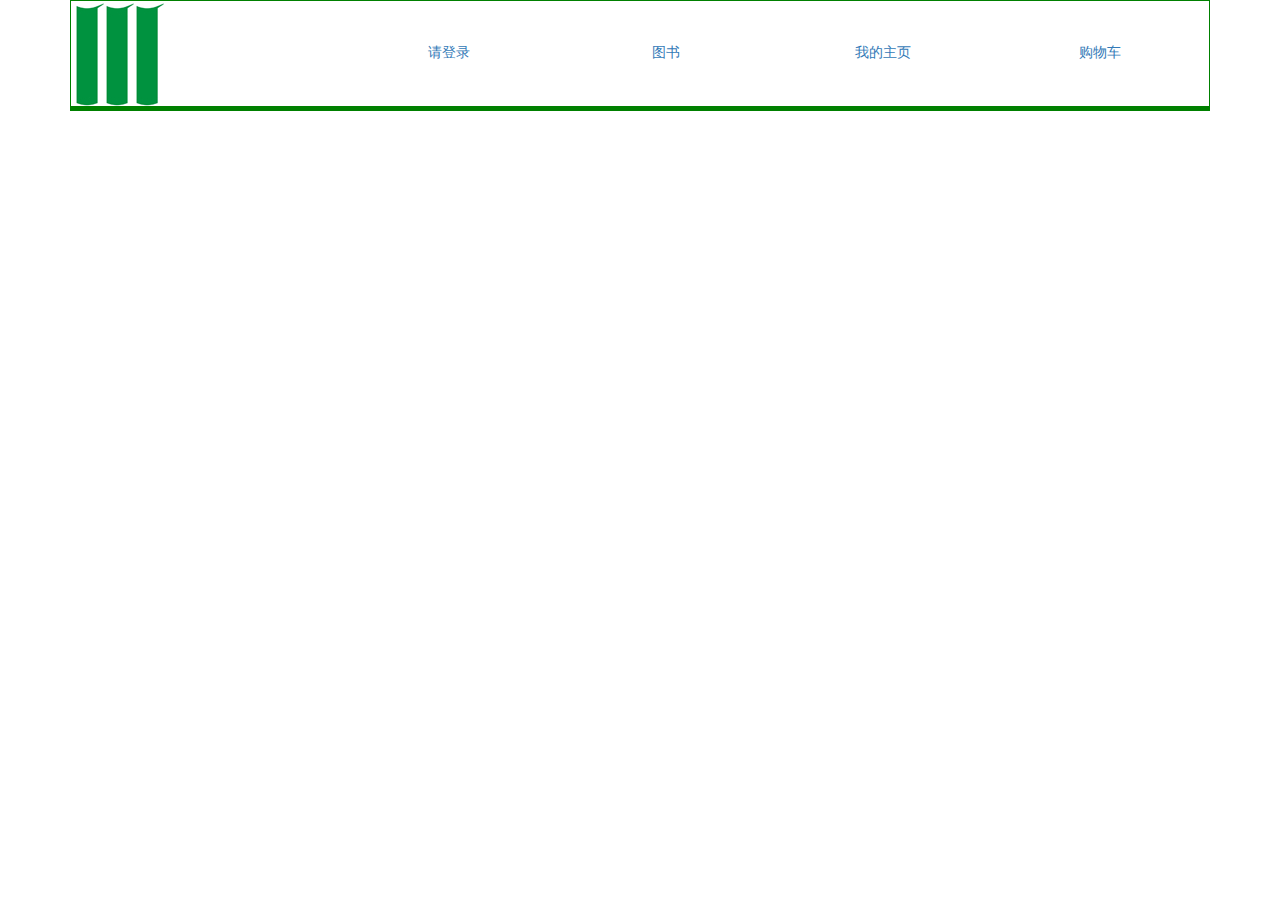
==== src/web/view/index.html @ df5a98f5 "1.1" ====
<!DOCTYPE html>
<html>

	<head>
		<title>GordonShop</title>
		<meta charset="utf-8">
		<meta name="viewport" content="width=device-width, initial-scale=1">
		<link rel="stylesheet" href="bootstrap-3.3.7-dist/css/bootstrap.css" />
		<script type="text/javascript" src="js/jquery.js"></script>
		<script type="text/javascript" src="bootstrap-3.3.7-dist/js/bootstrap.min.js"></script>

	</head>

	<script>
		$(function() {
			$(".body-part").css("border", "1px solid green");
		});
	</script>

	<body>
		<div class="container">
			<div id="head" class="body-part">
				<div class="modal fade" id="head-model" tabindex="-1" role="dialog" aria-labelledby="myModalLabel" aria-hidden="true">
					<div class="modal-dialog">
						<div class="modal-content">
							<div class="modal-header">
								<button type="button" class="close" data-dismiss="modal" aria-hidden="true">
					&times;
				</button>
								<h4 class="modal-title" id="myModalLabel">
					模态框（Modal）标题
				</h4>
							</div>
							<div class="modal-body">
								在这里添加一些文本
							</div>
							<div class="modal-footer">
								<button type="button" class="btn btn-default" data-dismiss="modal">关闭
				</button>
								<button type="button" class="btn btn-primary">
					提交更改
				</button>
							</div>
						</div>
					</div>
				</div>
				<div id="head-info">
					<ul class="nav nav-pills nav-justified">
						<li class="active">
							<img src="img/book_logo.jpg" class="img-rounded" style="font-size: small;">
						</li>
						<li>
							<a href="#" style="font-size:100%;" data-toggle="modal" data-target="#head-model">请登录</a>
						</li>
						<li>
							<a href="#" style="font-size:100%;">图书</a>
						</li>
						<li>
							<a href="#" style="font-size:100%;">我的主页</a>
						</li>
						<li>
							<a href="#" style="font-size:100%;">购物车</a>
						</li>
					</ul>
				</div>
			</div>
			<div id="body" class="body-part">

			</div>
			<div id="foot" class="body-part"></div>
		</div>
	</body>

</html>
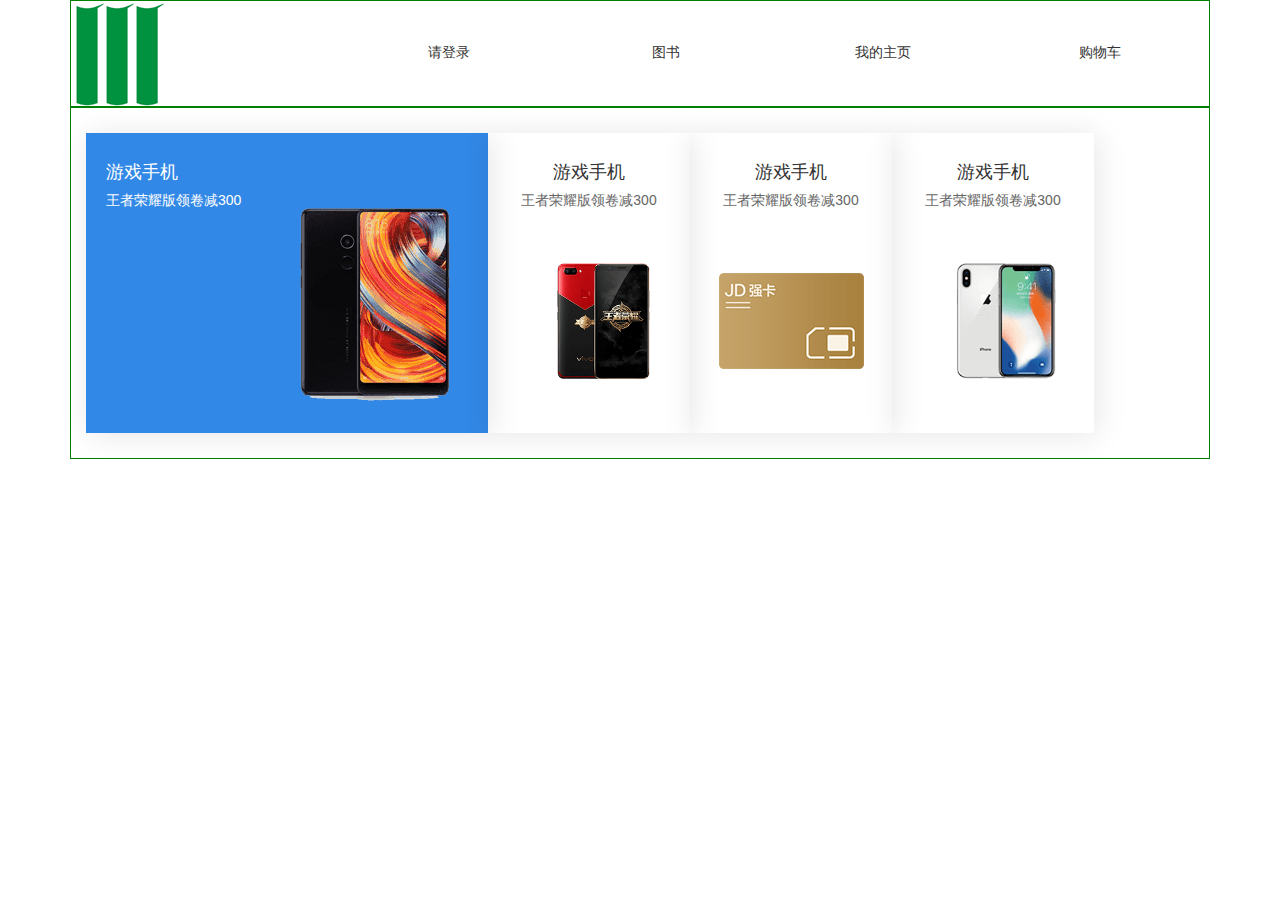
==== commit 713463bd: "add image display" ====
--- a/src/web/view/index.html
+++ b/src/web/view/index.html
@@ -5,70 +5,164 @@
 		<title>GordonShop</title>
 		<meta charset="utf-8">
 		<meta name="viewport" content="width=device-width, initial-scale=1">
-		<link rel="stylesheet" href="bootstrap-3.3.7-dist/css/bootstrap.css" />
-		<script type="text/javascript" src="js/jquery.js"></script>
-		<script type="text/javascript" src="bootstrap-3.3.7-dist/js/bootstrap.min.js"></script>
+		
+		<link rel="stylesheet" href="public/bootstrap-3.3.7-dist/css/bootstrap.css" />
+		<link rel="stylesheet" type="text/css" href="public/css/styles.css">
+		<link href="public/css/libiao.css" type="text/css" rel="stylesheet">
+		<script type="text/javascript" src="public/js/jquery-1.12.1.min.js"></script>
+		<script type="text/javascript" src="public/bootstrap-3.3.7-dist/js/bootstrap.min.js"></script>
+		
+		<script>
+		
+	</script>
 
 	</head>
 
 	<script>
 		$(function() {
-			$(".body-part").css("border", "1px solid green");
+			$(".box ul li").hover(function(){
+				$(this).addClass('on').siblings().removeClass('on');
+			});
 		});
 	</script>
 
 	<body>
 		<div class="container">
-			<div id="head" class="body-part">
-				<div class="modal fade" id="head-model" tabindex="-1" role="dialog" aria-labelledby="myModalLabel" aria-hidden="true">
-					<div class="modal-dialog">
-						<div class="modal-content">
-							<div class="modal-header">
-								<button type="button" class="close" data-dismiss="modal" aria-hidden="true">
-					&times;
-				</button>
-								<h4 class="modal-title" id="myModalLabel">
-					模态框（Modal）标题
-				</h4>
-							</div>
-							<div class="modal-body">
-								在这里添加一些文本
-							</div>
-							<div class="modal-footer">
-								<button type="button" class="btn btn-default" data-dismiss="modal">关闭
-				</button>
-								<button type="button" class="btn btn-primary">
-					提交更改
-				</button>
-							</div>
-						</div>
-					</div>
-				</div>
-				<div id="head-info">
+
+				<div id="head-info" style="border: 1px solid green;">
 					<ul class="nav nav-pills nav-justified">
 						<li class="active">
-							<img src="img/book_logo.jpg" class="img-rounded" style="font-size: small;">
+							<img src="public/img/book_logo.jpg" class="img-rounded" style="font-size: small;">
 						</li>
 						<li>
-							<a href="#" style="font-size:100%;" data-toggle="modal" data-target="#head-model">请登录</a>
+							<a href="#" style="font-size:100%;" data-toggle="modal" data-target="#login-info">请登录</a>
 						</li>
 						<li>
 							<a href="#" style="font-size:100%;">图书</a>
 						</li>
 						<li>
-							<a href="#" style="font-size:100%;">我的主页</a>
+							<a href="#" style="font-size:100%;" id="index_page">我的主页</a>
 						</li>
 						<li>
 							<a href="#" style="font-size:100%;">购物车</a>
 						</li>
 					</ul>
 				</div>
+				
+			<div id="body" class="body-part" style="border: 1px solid green;" >
+				<section class="main_box">
+					<div class="box" >
+						<ul>
+							<li class="on">
+								<a href="#">
+									<h3>游戏手机</h3>
+									<p>王者荣耀版领卷减300</p>
+									<img src="public/images/1.png" alt="img">
+								</a>
+							</li>
+							<li>
+								<a href="#">
+									<h3>游戏手机</h3>
+									<p>王者荣耀版领卷减300</p>
+									<img src="public/images/2.png" alt="img">
+								</a>
+							</li>
+							<li>
+								<a href="#">
+									<h3>游戏手机</h3>
+									<p>王者荣耀版领卷减300</p>
+									<img src="public/images/3.png" alt="img">
+								</a>
+							</li>
+							<li>
+								<a href="#">
+									<h3>游戏手机</h3>
+									<p>王者荣耀版领卷减300</p>
+									<img src="public/images/4.png" alt="img">
+								</a>
+							</li>
+							<div style="clear: both"></div>
+						</ul>
+					</div>
+				</section>
 			</div>
-			<div id="body" class="body-part">
-
-			</div>
+			
 			<div id="foot" class="body-part"></div>
+			
+			<!--
+            	作者：2745354218@qq.com
+            	时间：2019-03-18
+            	描述：登录模态框
+            -->
+			<div class="modal fade" id="login-info" tabindex="-1" role="dialog" aria-labelledby="myModalLabel" aria-hidden="true">
+		    <div class="modal-dialog">
+		    		<div class="jq22-container" style="padding-top:100px">
+						<div class="login-wrap">
+							<div class="login-html">
+								<input id="tab-1" type="radio" name="tab" class="sign-in" checked><label for="tab-1" class="tab">Sign In</label>
+								<input id="tab-2" type="radio" name="tab" class="sign-up"><label for="tab-2" class="tab">Sign Up</label>
+								<div class="login-form">
+									<div class="sign-in-htm">
+										<form action="#">
+											<div class="group">
+												<label for="user" class="label">Username</label>
+												<input id="user" type="text" class="input">
+											</div>
+											<div class="group">
+												<label for="pass" class="label">Password</label>
+												<input id="pass" type="password" class="input" data-type="password">
+											</div>
+											<div class="group">
+												<input id="check" type="checkbox" class="check" checked>
+												<label for="check"><span class="icon"></span> Keep me Signed in</label>
+											</div>
+											<div class="group">
+												<input type="submit" class="button" value="Sign In" data-dismiss="modal">
+											</div>
+											<div class="hr"></div>
+											<div class="foot-lnk">
+												<a href="#forgot">Forgot Password?</a>
+											</div>
+										</form>
+										</div>
+									<div class="sign-up-htm">
+										<form action="#">
+											<div class="group">
+												<label for="user" class="label">Username</label>
+												<input id="register_user" type="text" class="input">
+											</div>
+											<div class="group">
+												<label for="pass" class="label">Password</label>
+												<input id="register_pass" type="password" class="input" data-type="password">
+											</div>
+											<div class="group">
+												<label for="pass" class="label">Repeat Password</label>
+												<input id="check_pass" type="password" class="input" data-type="password">
+											</div>
+											<div class="group">
+												<label for="pass" class="label">Email Address</label>
+												<input id="email" type="text" class="input">
+											</div>
+											<div class="group">
+												<input type="submit" class="button" value="Sign Up" data-dismiss="modal">
+											</div>
+											<div class="hr"></div>
+											<div class="foot-lnk">
+												<label for="tab-1">Already Member?</a>
+											</div>
+										</form>
+									</div>
+								</div>
+							</div>
+						</div>
+					</div><!--/.jq22-container-->
+		    </div><!-- /.modal-dialog -->
 		</div>
+			<!-- /.modal -->
+		
+		
+		
+		
+		
 	</body>
-
 </html>--- a/src/web/view/public/css/styles.css
+++ b/src/web/view/public/css/styles.css
@@ -0,0 +1,165 @@
+*,:after,:before{box-sizing:border-box}
+.clearfix:after,.clearfix:before{content:'';display:table}
+.clearfix:after{clear:both;display:block}
+a{color:inherit;text-decoration:none;}
+input, button {
+  outline: none;
+  border: none;
+}
+.login-wrap{
+	width:100%;
+	margin:auto;
+	max-width:525px;
+	min-height:670px;
+	position:relative;
+	background:url(../img/bg.jpg) no-repeat center;
+	box-shadow:0 12px 15px 0 rgba(0,0,0,.24),0 17px 50px 0 rgba(0,0,0,.19);
+}
+.login-html{
+	width:100%;
+	height:100%;
+	position:absolute;
+	padding:90px 70px 50px 70px;
+	background:rgba(40,57,101,.9);
+}
+.login-html .sign-in-htm,
+.login-html .sign-up-htm{
+	top:0;
+	left:0;
+	right:0;
+	bottom:0;
+	position:absolute;
+	-webkit-transform:rotateY(180deg);
+	        transform:rotateY(180deg);
+	-webkit-backface-visibility:hidden;
+	        backface-visibility:hidden;
+	-webkit-transition:all .4s linear;
+	        transition:all .4s linear;
+}
+.login-html .sign-in,
+.login-html .sign-up,
+.login-form .group .check{
+	display:none;
+}
+.login-html .tab,
+.login-form .group .label,
+.login-form .group .button{
+	text-transform:uppercase;
+}
+.login-html .tab{
+	font-size:22px;
+	margin-right:15px;
+	padding-bottom:5px;
+	margin:0 15px 10px 0;
+	display:inline-block;
+	border-bottom:2px solid transparent;
+}
+.login-html .sign-in:checked + .tab,
+.login-html .sign-up:checked + .tab{
+	color:#fff;
+	border-color:#1161ee;
+}
+.login-form{
+	min-height:345px;
+	position:relative;
+	-webkit-perspective:1000px;
+	        perspective:1000px;
+	-webkit-transform-style:preserve-3d;
+	        transform-style:preserve-3d;
+}
+.login-form .group{
+	margin-bottom:15px;
+}
+.login-form .group .label,
+.login-form .group .input,
+.login-form .group .button{
+	width:100%;
+	color:#fff;
+	display:block;
+}
+.login-form .group .input,
+.login-form .group .button{
+	border:none;
+	padding:15px 20px;
+	border-radius:25px;
+	background:rgba(255,255,255,.1);
+}
+.login-form .group input[data-type="password"]{
+	text-security:circle;
+	-webkit-text-security:circle;
+}
+.login-form .group .label{
+	color:#aaa;
+	font-size:12px;
+}
+.login-form .group .button{
+	background:#1161ee;
+}
+.login-form .group label .icon{
+	width:15px;
+	height:15px;
+	border-radius:2px;
+	position:relative;
+	display:inline-block;
+	background:rgba(255,255,255,.1);
+}
+.login-form .group label .icon:before,
+.login-form .group label .icon:after{
+	content:'';
+	width:10px;
+	height:2px;
+	background:#fff;
+	position:absolute;
+	-webkit-transition:all .2s ease-in-out 0s;
+	        transition:all .2s ease-in-out 0s;
+}
+.login-form .group label .icon:before{
+	left:3px;
+	width:5px;
+	bottom:6px;
+	-webkit-transform:scale(0) rotate(0);
+	    -ms-transform:scale(0) rotate(0);
+	        transform:scale(0) rotate(0);
+}
+.login-form .group label .icon:after{
+	top:6px;
+	right:0;
+	-webkit-transform:scale(0) rotate(0);
+	    -ms-transform:scale(0) rotate(0);
+	        transform:scale(0) rotate(0);
+}
+.login-form .group .check:checked + label{
+	color:#fff;
+}
+.login-form .group .check:checked + label .icon{
+	background:#1161ee;
+}
+.login-form .group .check:checked + label .icon:before{
+	-webkit-transform:scale(1) rotate(45deg);
+	    -ms-transform:scale(1) rotate(45deg);
+	        transform:scale(1) rotate(45deg);
+}
+.login-form .group .check:checked + label .icon:after{
+	-webkit-transform:scale(1) rotate(-45deg);
+	    -ms-transform:scale(1) rotate(-45deg);
+	        transform:scale(1) rotate(-45deg);
+}
+.login-html .sign-in:checked + .tab + .sign-up + .tab + .login-form .sign-in-htm{
+	-webkit-transform:rotate(0);
+	    -ms-transform:rotate(0);
+	        transform:rotate(0);
+}
+.login-html .sign-up:checked + .tab + .login-form .sign-up-htm{
+	-webkit-transform:rotate(0);
+	    -ms-transform:rotate(0);
+	        transform:rotate(0);
+}
+
+.hr{
+	height:2px;
+	margin:60px 0 50px 0;
+	background:rgba(255,255,255,.2);
+}
+.foot-lnk{
+	text-align:center;
+}--- a/src/web/view/public/css/libiao.css
+++ b/src/web/view/public/css/libiao.css
@@ -0,0 +1,64 @@
+@charset "utf-8";
+/* CSS Document */
+body{margin: 0;padding: 0;}
+ul{margin: 0;padding: 0; list-style: none;}
+a{text-decoration: none;}
+h3,p{margin: 0;font-weight: normal;}
+.main_box{
+	width: 100%;
+	position: relative;
+}
+.box{
+	width: 1232px;
+	margin: 10px auto;
+	padding: 15px;
+}
+.box ul li{
+	width: 202px;
+	height: 300px;
+	box-shadow: 3px 2px 30px rgba(0,0,0,.1);
+	float: left;
+	text-align: center;
+	position: relative;
+	transition: all .6s ease-out;
+}
+.box ul li h3{
+	padding-top: 30px;
+	color: #333;
+	font-size: 18px;
+}
+.box ul li p{
+	margin-top: 7px;
+	color: #666;
+	font-size: 14px;
+}
+.box ul li img{
+	width: 150px;
+	height: 150px;
+	position: absolute;
+	right: 26px;
+	bottom: 40px;
+	transition: all .6s ease-out;
+}
+.box ul .on{
+	width: 402px;
+	height: 300px;
+	background-color: #3288e6;
+	text-align: left;
+}
+.box ul .on h3{
+	padding-left: 20px;
+	color: #FFF;
+}
+.box ul .on p{
+	margin-left: 20px;
+	color: #FFF;
+}
+.box ul .on img{
+	width: 270px;
+	height: 270px;
+	position: absolute;
+	right: 0px;
+	bottom: 0px;
+}
+
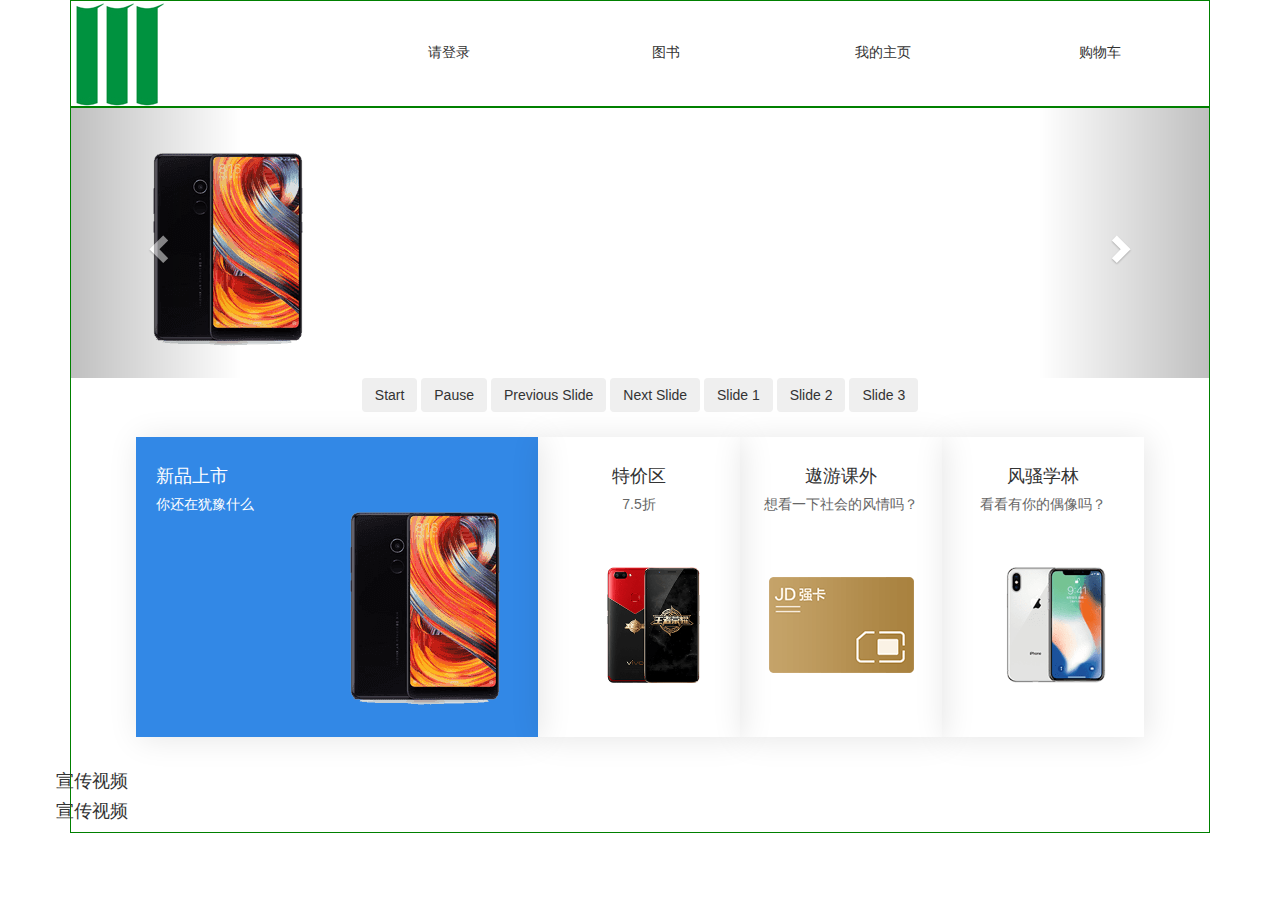
==== commit bb41de33: "delete book and add 轮播" ====
--- a/src/web/view/index.html
+++ b/src/web/view/index.html
@@ -23,6 +23,32 @@
 			$(".box ul li").hover(function(){
 				$(this).addClass('on').siblings().removeClass('on');
 			});
+			// 初始化轮播
+			$(".start-slide").click(function(){
+				$("#myCarousel").carousel('cycle');
+			});
+			// 停止轮播
+			$(".pause-slide").click(function(){
+				$("#myCarousel").carousel('pause');
+			});
+			// 循环轮播到上一个项目
+			$(".prev-slide").click(function(){
+				$("#myCarousel").carousel('prev');
+			});
+			// 循环轮播到下一个项目
+			$(".next-slide").click(function(){
+				$("#myCarousel").carousel('next');
+			});
+			// 循环轮播到某个特定的帧 
+			$(".slide-one").click(function(){
+				$("#myCarousel").carousel(0);
+			});
+			$(".slide-two").click(function(){
+				$("#myCarousel").carousel(1);
+			});
+			$(".slide-three").click(function(){
+				$("#myCarousel").carousel(2);
+			});
 		});
 	</script>
 
@@ -50,34 +76,84 @@
 				</div>
 				
 			<div id="body" class="body-part" style="border: 1px solid green;" >
-				<section class="main_box">
-					<div class="box" >
+				<!--
+                	作者：2745354218@qq.com
+                	时间：2019-03-19
+                	描述：轮播框
+                -->
+				<div id="myCarousel" class="carousel slide">
+					<!-- 轮播（Carousel）指标 -->
+					<ol class="carousel-indicators">
+						<li data-target="#myCarousel" data-slide-to="0" class="active"></li>
+						<li data-target="#myCarousel" data-slide-to="1"></li>
+						<li data-target="#myCarousel" data-slide-to="2"></li>
+					</ol>   
+				
+					<!-- 轮播（Carousel）项目 -->
+					<div class="carousel-inner">
+						<div class="item active">
+						<img src="public/images/1.png" alt="First slide">
+						</div>
+						<div class="item">
+						<img src="public/images/2.png" alt="Second slide">
+						</div>
+						<div class="item">
+						<img src="public/images/4.png" alt="Third slide">
+						</div>
+					</div>
+					<!-- 轮播（Carousel）导航 -->
+					<a class="left carousel-control" href="#myCarousel" role="button" data-slide="prev">
+					    <span class="glyphicon glyphicon-chevron-left" aria-hidden="true"></span>
+					    <span class="sr-only">Previous</span>
+					</a>
+					<a class="right carousel-control" href="#myCarousel" role="button" data-slide="next">
+					    <span class="glyphicon glyphicon-chevron-right" aria-hidden="true"></span>
+					    <span class="sr-only">Next</span>
+					</a>
+				</div>
+				<!-- 控制按钮 -->
+				<div style="text-align:center;">
+					<input type="button" class="btn start-slide" value="Start">
+					<input type="button" class="btn pause-slide" value="Pause">
+					<input type="button" class="btn prev-slide" value="Previous Slide">
+					<input type="button" class="btn next-slide" value="Next Slide">
+					<input type="button" class="btn slide-one" value="Slide 1">
+					<input type="button" class="btn slide-two" value="Slide 2">
+					<input type="button" class="btn slide-three" value="Slide 3">
+				</div>
+				<!--
+                	作者：2745354218@qq.com
+                	时间：2019-03-19
+                	描述：分区栏
+                -->
+				<section class="main_box" style="margin-left:50px;">
+					<div class="box">
 						<ul>
 							<li class="on">
 								<a href="#">
-									<h3>游戏手机</h3>
-									<p>王者荣耀版领卷减300</p>
+									<h3>新品上市</h3>
+									<p>你还在犹豫什么</p>
 									<img src="public/images/1.png" alt="img">
 								</a>
 							</li>
 							<li>
 								<a href="#">
-									<h3>游戏手机</h3>
-									<p>王者荣耀版领卷减300</p>
+									<h3>特价区</h3>
+									<p>7.5折</p>
 									<img src="public/images/2.png" alt="img">
 								</a>
 							</li>
 							<li>
 								<a href="#">
-									<h3>游戏手机</h3>
-									<p>王者荣耀版领卷减300</p>
+									<h3>遨游课外</h3>
+									<p>想看一下社会的风情吗？</p>
 									<img src="public/images/3.png" alt="img">
 								</a>
 							</li>
 							<li>
 								<a href="#">
-									<h3>游戏手机</h3>
-									<p>王者荣耀版领卷减300</p>
+									<h3>风骚学林</h3>
+									<p>看看有你的偶像吗？</p>
 									<img src="public/images/4.png" alt="img">
 								</a>
 							</li>
@@ -85,6 +161,21 @@
 						</ul>
 					</div>
 				</section>
+				<!--
+                	作者：2745354218@qq.com
+                	时间：2019-03-19
+                	描述：宣传视频
+                -->
+				<div >
+					<div class="row">
+						<div class="span6">
+							<h4>宣传视频</h4>
+						</div>
+						<div class="span6">
+							<h4>宣传视频</h4>
+						</div>
+					</div>
+				</div>
 			</div>
 			
 			<div id="foot" class="body-part"></div>
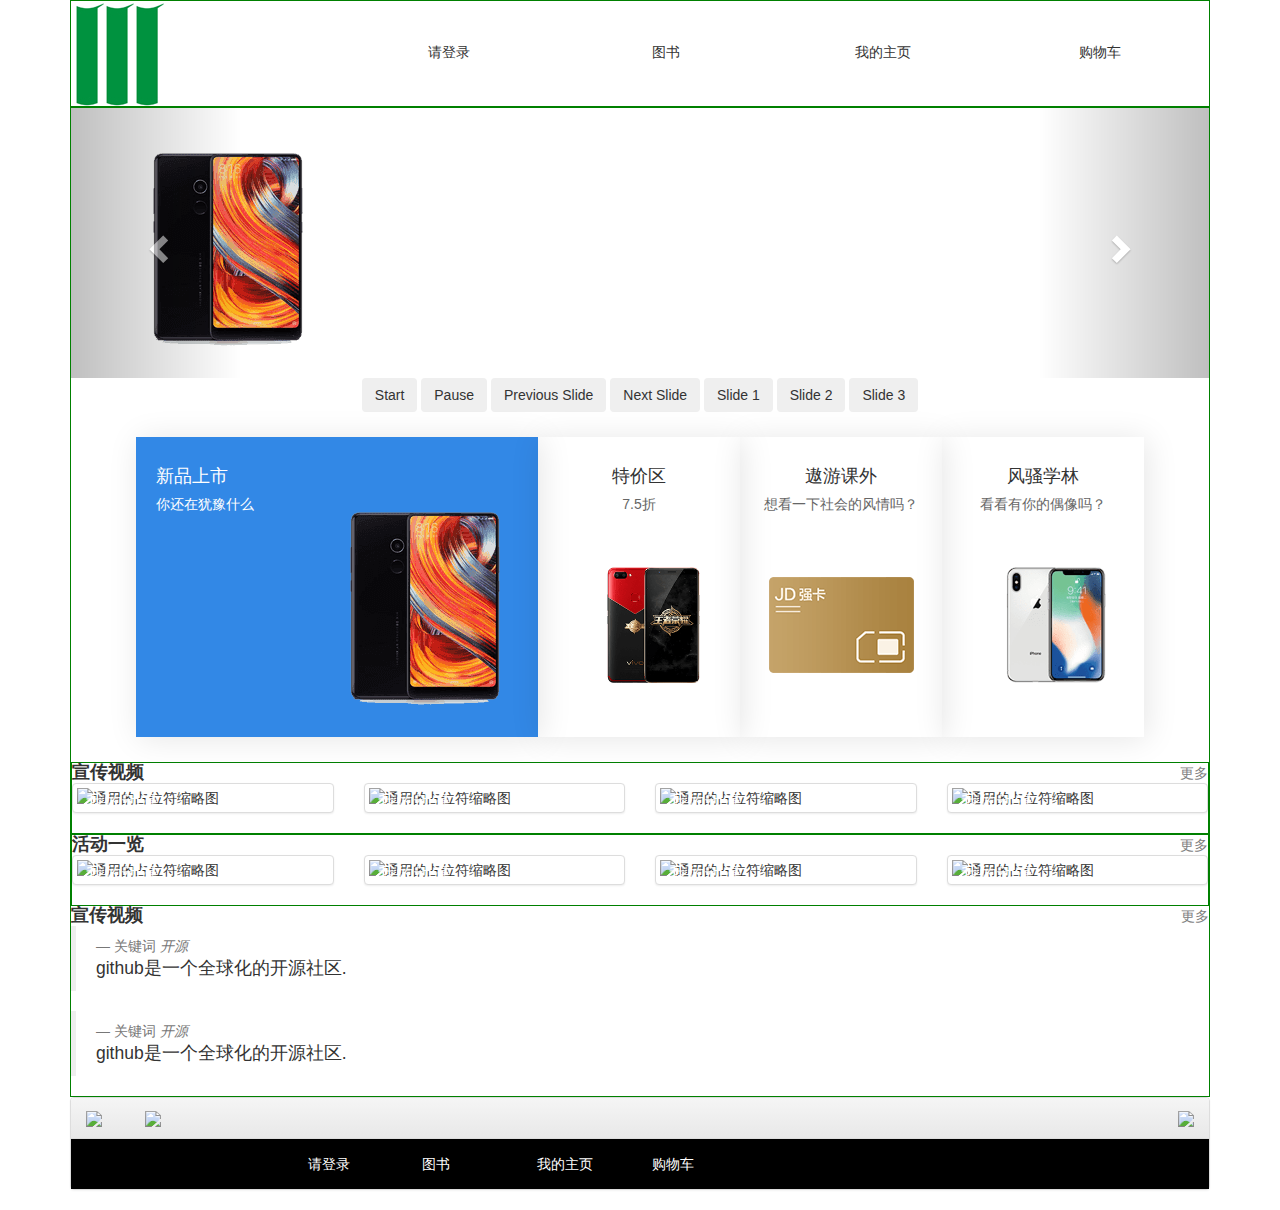
==== commit 012458f9: "底部模块书写" ====
--- a/src/web/view/index.html
+++ b/src/web/view/index.html
@@ -11,46 +11,65 @@
 		<link href="public/css/libiao.css" type="text/css" rel="stylesheet">
 		<script type="text/javascript" src="public/js/jquery-1.12.1.min.js"></script>
 		<script type="text/javascript" src="public/bootstrap-3.3.7-dist/js/bootstrap.min.js"></script>
+		<link rel="stylesheet" href="public/bootstrap-3.3.7-dist/css/bootstrap-theme.min.css" />
 		
+		<style type="text/css">
+			
+			a.foot_a:visited {color:#0000ff;}
+			a.foot_a:hover {
+				font-size:100%;
+				color: white;
+			 	text-decoration: none;
+			}
+			
+			/*a:visited {
+			 color: #000000;
+			 text-decoration: none;
+			}
+			a:hover {
+			 color: white;
+			 text-decoration: underline;
+			}*/
+			
+		</style>
+
 		<script>
-		
-	</script>
+			$(function() {
+				$(".box ul li").hover(function(){
+					$(this).addClass('on').siblings().removeClass('on');
+				});
+				// 初始化轮播
+				$(".start-slide").click(function(){
+					$("#myCarousel").carousel('cycle');
+				});
+				// 停止轮播
+				$(".pause-slide").click(function(){
+					$("#myCarousel").carousel('pause');
+				});
+				// 循环轮播到上一个项目
+				$(".prev-slide").click(function(){
+					$("#myCarousel").carousel('prev');
+				});
+				// 循环轮播到下一个项目
+				$(".next-slide").click(function(){
+					$("#myCarousel").carousel('next');
+				});
+				// 循环轮播到某个特定的帧 
+				$(".slide-one").click(function(){
+					$("#myCarousel").carousel(0);
+				});
+				$(".slide-two").click(function(){
+					$("#myCarousel").carousel(1);
+				});
+				$(".slide-three").click(function(){
+					$("#myCarousel").carousel(2);
+				});
+			});
+		</script>
+
 
 	</head>
 
-	<script>
-		$(function() {
-			$(".box ul li").hover(function(){
-				$(this).addClass('on').siblings().removeClass('on');
-			});
-			// 初始化轮播
-			$(".start-slide").click(function(){
-				$("#myCarousel").carousel('cycle');
-			});
-			// 停止轮播
-			$(".pause-slide").click(function(){
-				$("#myCarousel").carousel('pause');
-			});
-			// 循环轮播到上一个项目
-			$(".prev-slide").click(function(){
-				$("#myCarousel").carousel('prev');
-			});
-			// 循环轮播到下一个项目
-			$(".next-slide").click(function(){
-				$("#myCarousel").carousel('next');
-			});
-			// 循环轮播到某个特定的帧 
-			$(".slide-one").click(function(){
-				$("#myCarousel").carousel(0);
-			});
-			$(".slide-two").click(function(){
-				$("#myCarousel").carousel(1);
-			});
-			$(".slide-three").click(function(){
-				$("#myCarousel").carousel(2);
-			});
-		});
-	</script>
 
 	<body>
 		<div class="container">
@@ -166,19 +185,172 @@
                 	时间：2019-03-19
                 	描述：宣传视频
                 -->
-				<div >
+				<div style="border: 1px solid green;">
+					<div style="margin: 5 5;">
+						<h4 style="display: inline;color: #333;"><strong>宣传视频</strong></h4>
+						<p style=" display: inline; float: right; text-align: center; color: gray;">
+							<a href="#" style="text-decoration: none;">更多</a>
+						</p>
+					</div>
 					<div class="row">
-						<div class="span6">
-							<h4>宣传视频</h4>
-						</div>
-						<div class="span6">
-							<h4>宣传视频</h4>
-						</div>
+						<div class="col-sm-6 col-md-3">
+						    <a href="public/playVideo.html" class="thumbnail">
+						        <img src="http://www.runoob.com/wp-content/uploads/2014/06/kittens.jpg"
+						            alt="通用的占位符缩略图">
+						    </a>
+						    <div style="position:absolute;left:10%; top:0;">
+								<h4 style="color: white;">我的动漫</h4>
+							</div>
+						</div>
+						<div class="col-sm-6 col-md-3">
+						    <a href="public/playVideo.html" class="thumbnail">
+						        <img src="http://www.runoob.com/wp-content/uploads/2014/06/kittens.jpg"
+						            alt="通用的占位符缩略图">
+						    </a>
+						     <div style="position:absolute;left:10%; top:0;">
+								<h4 style="color: white;">我的动漫</h4>
+							</div>
+						</div>    
+						<div class="col-sm-6 col-md-3">
+						    <a href="public/playVideo.html" class="thumbnail">
+						        <img src="http://www.runoob.com/wp-content/uploads/2014/06/kittens.jpg"
+						            alt="通用的占位符缩略图">
+						    </a>
+						    <div style="position:absolute;left:10%; top:0;">
+								<h4 style="color: white;">我的动漫</h4>
+							</div>   
+						</div>
+						<div class="col-sm-6 col-md-3">
+						    <a href="public/playVideo.html" class="thumbnail">
+						        <img src="http://www.runoob.com/wp-content/uploads/2014/06/kittens.jpg"
+						            alt="通用的占位符缩略图">
+						    </a>
+						     <div style="position:absolute;left:10%; top:0;">
+								<h4 style="color: white;">我的动漫</h4>
+							</div>
+						</div>    
+					</div>	
+				</div>
+				
+				<!--
+                	作者：2745354218@qq.com
+                	时间：2019-03-19
+                	描述：活动一览
+                -->
+				<div style="border: 1px solid green;">
+					<div style="margin: 5 5;">
+						<h4 style="display: inline;color: #333;"><strong>活动一览</strong></h4>
+						<p style=" display: inline; float: right; text-align: center; color: gray;">
+							<a href="#" style="text-decoration: none;">更多</a>
+						</p>
 					</div>
-				</div>
+					<div class="row">
+						<div class="col-sm-6 col-md-3">
+						    <a href="public/playVideo.html" class="thumbnail">
+						        <img src="http://www.runoob.com/wp-content/uploads/2014/06/kittens.jpg"
+						            alt="通用的占位符缩略图">
+						    </a>
+						    <div style="position:absolute;left:10%; top:0;">
+								<h4 style="color: white;">我的动漫</h4>
+							</div>
+						</div>
+						<div class="col-sm-6 col-md-3">
+						    <a href="public/playVideo.html" class="thumbnail">
+						        <img src="http://www.runoob.com/wp-content/uploads/2014/06/kittens.jpg"
+						            alt="通用的占位符缩略图">
+						    </a>
+						     <div style="position:absolute;left:10%; top:0;">
+								<h4 style="color: white;">我的动漫</h4>
+							</div>
+						</div>    
+						<div class="col-sm-6 col-md-3">
+						    <a href="public/playVideo.html" class="thumbnail">
+						        <img src="http://www.runoob.com/wp-content/uploads/2014/06/kittens.jpg"
+						            alt="通用的占位符缩略图">
+						    </a>
+						    <div style="position:absolute;left:10%; top:0;">
+								<h4 style="color: white;">我的动漫</h4>
+							</div>   
+						</div>
+						<div class="col-sm-6 col-md-3">
+						    <a href="public/playVideo.html" class="thumbnail">
+						        <img src="http://www.runoob.com/wp-content/uploads/2014/06/kittens.jpg"
+						            alt="通用的占位符缩略图">
+						    </a>
+						     <div style="position:absolute;left:10%; top:0;">
+								<h4 style="color: white;">我的动漫</h4>
+							</div>
+						</div>    
+					</div>	
+				</div>
+				
+				<!--
+                	作者：2745354218@qq.com
+                	时间：2019-03-20
+                	描述：事件概览
+                -->
+                <div>
+                	<div style="margin: 5 5;">
+						<h4 style="display: inline; color: #333;"><strong>宣传视频</strong></h4>
+						<p style=" display: inline; float: right; text-align: center; color: gray;">
+							<a href="#" style="text-decoration: none;">更多</a>
+						</p>
+						<blockquote>
+							<small>关键词 <cite>开源</cite></small>
+							<p>
+								github是一个全球化的开源社区.
+							</p> 
+						</blockquote>
+						<blockquote>
+							<small>关键词 <cite>开源</cite></small>
+							<p>
+								github是一个全球化的开源社区.
+							</p> 
+						</blockquote>
+					</div>
+                </div>
+				
 			</div>
 			
-			<div id="foot" class="body-part"></div>
+			<div id="foot" class="body-part">
+				<div class="panel panel-default">
+				    <div class="panel-heading">
+				       <ul>
+				       		<li style="display: inline-block;width: 5%;">
+				       			<a href="#">
+				       				<img style="height: 25px;width: auto;" src="https://www.muji.com.cn/cn/net/contents/img/misc_weibo.png" />
+				       			</a>
+				       		</li>
+				       		<li style="display: inline-block;">
+				       			<a href="#">
+				       				<img style="height: 25px;width: auto;" src="https://www.muji.com.cn/cn/net/contents/img/misc_wechat.png" />
+				       			</a>
+				       		</li>
+				       		<li style="display: inline-block;float: right;">
+				       			<img style="height: 25px;width: auto;" src="public/images/book_foot.jpg" />
+				       		</li>
+				       </ul>
+				    </div>
+				    <div class="panel-body bg-black">
+				        <section class="foot_secatin">
+				        	<ul>
+								<li style="display: inline-block;width: 10%;margin-left: 20%;color: white;">
+									<a href="#" class="foot_a"  data-toggle="modal" data-target="#login-info">请登录</a>
+								</li>
+								<li style="display: inline-block;width: 10%;color: white;">
+									<a href="#" class="foot_a" >图书</a>
+								</li>
+								<li style="display: inline-block;width: 10%;color: white;">
+									<a href="#" class="foot_a" id="index_page">我的主页</a>
+								</li>
+								<li style="display: inline-block;width: 10%;color: white;">
+									<a href="#" class="foot_a" >购物车</a>
+								</li>
+							</ul>
+				        </section>
+				    </div>
+				</div>
+			</div>
 			
 			<!--
             	作者：2745354218@qq.com
@@ -249,11 +421,6 @@
 					</div><!--/.jq22-container-->
 		    </div><!-- /.modal-dialog -->
 		</div>
-			<!-- /.modal -->
-		
-		
-		
-		
-		
+			<!-- /.modal -->	
 	</body>
 </html>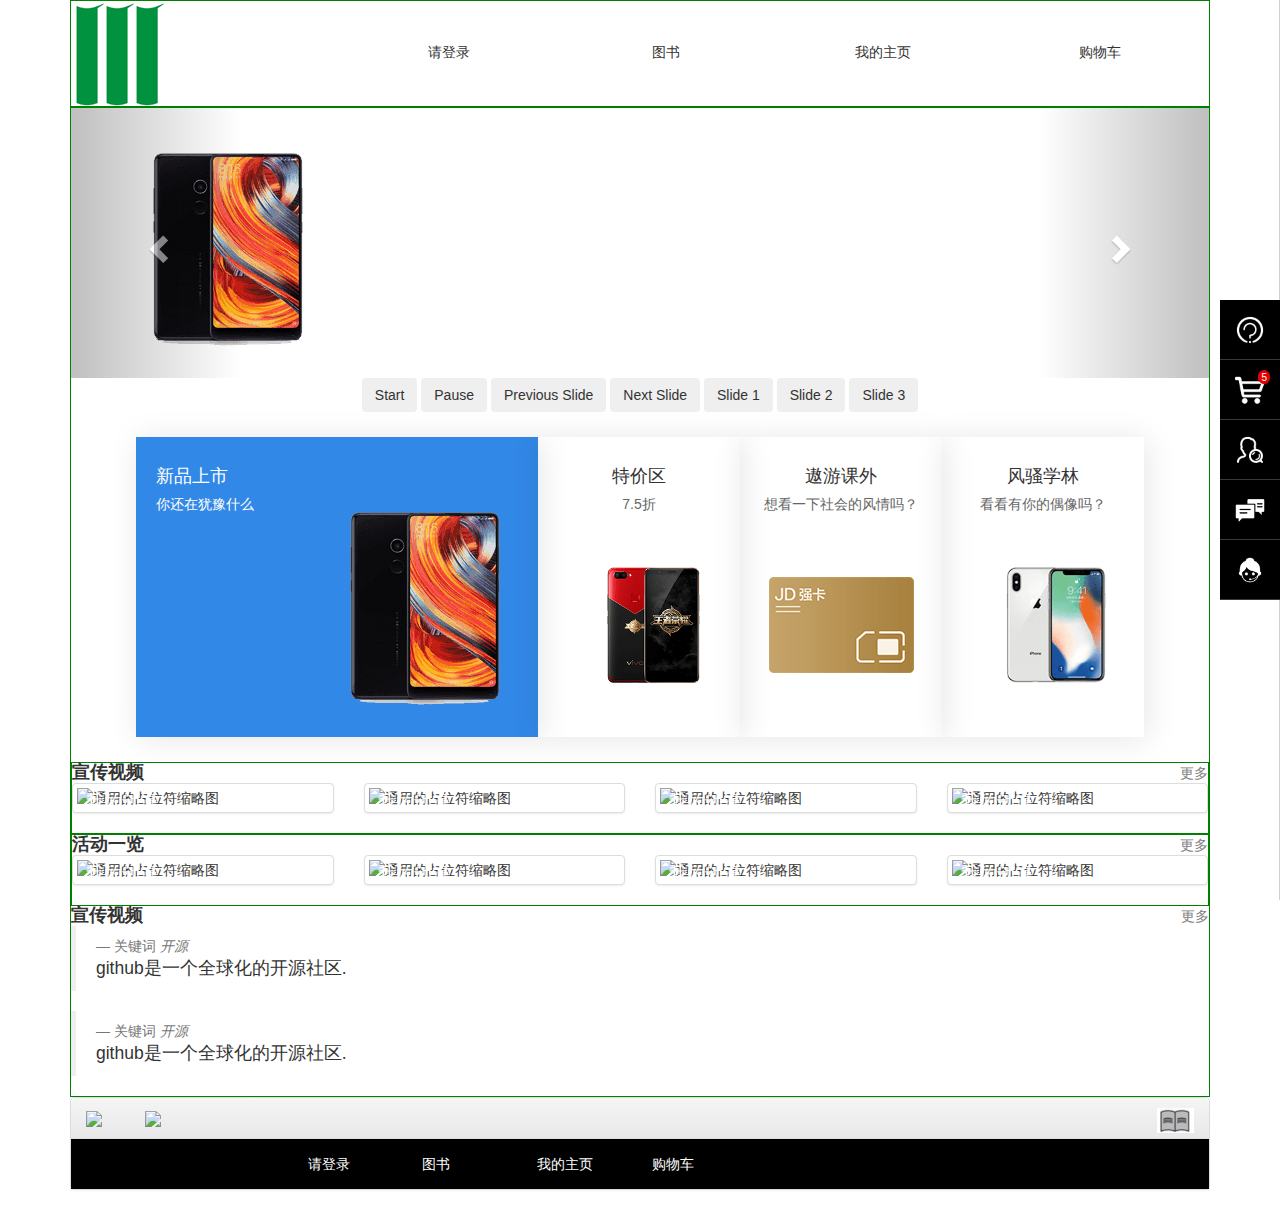
==== commit da6da875: "右侧购物车" ====
--- a/src/web/view/index.html
+++ b/src/web/view/index.html
@@ -5,13 +5,25 @@
 		<title>GordonShop</title>
 		<meta charset="utf-8">
 		<meta name="viewport" content="width=device-width, initial-scale=1">
+		<meta http-equiv="X-UA-Compatible" content="IE=edge">
+		
+		<meta name="apple-touch-fullscreen" content="yes">
+		<meta name="apple-mobile-web-app-capable" content="yes">
+		<meta name="apple-mobile-web-app-status-bar-style" content="black">
+		<meta name="viewport" content="width=device-width, initial-scale=1, maximum-scale=1, user-scalable=no">
+		<meta name="format-detection" content="telephone=no">
+
 		
 		<link rel="stylesheet" href="public/bootstrap-3.3.7-dist/css/bootstrap.css" />
 		<link rel="stylesheet" type="text/css" href="public/css/styles.css">
+		<link rel="stylesheet" href="public/bootstrap-3.3.7-dist/css/bootstrap-theme.min.css" />
 		<link href="public/css/libiao.css" type="text/css" rel="stylesheet">
-		<script type="text/javascript" src="public/js/jquery-1.12.1.min.js"></script>
-		<script type="text/javascript" src="public/bootstrap-3.3.7-dist/js/bootstrap.min.js"></script>
-		<link rel="stylesheet" href="public/bootstrap-3.3.7-dist/css/bootstrap-theme.min.css" />
+		<link rel="stylesheet" href="public/css/home1.css">
+		<link rel="stylesheet" href="public/css/home.css">
+		
+		
+			
+		</script>
 		
 		<style type="text/css">
 			
@@ -35,9 +47,8 @@
 
 		<script>
 			$(function() {
-				$(".box ul li").hover(function(){
-					$(this).addClass('on').siblings().removeClass('on');
-				});
+				
+				
 				// 初始化轮播
 				$(".start-slide").click(function(){
 					$("#myCarousel").carousel('cycle');
@@ -422,5 +433,199 @@
 		    </div><!-- /.modal-dialog -->
 		</div>
 			<!-- /.modal -->	
+	
+			<!--
+            	作者：2745354218@qq.com
+            	时间：2019-03-22
+            	描述：购物车模块
+            -->
+            <div class="global_toolbar">
+				<div class="toolbar_btn center" style="top: 50%; margin-top: -150px;">
+					<a href="#" id="needtohelp_0_GetPricing" class="bar_forum bar_project_consulting">
+						<samp>
+							<i class="iconi icon-LiveChat1">
+								<img src="public/img/icon/car-0.png" alt="">
+							</i>
+						</samp>
+						<em>
+							<i>项目咨询</i>
+						</em>
+					</a>
+					<a id="needtohelp_0_shoppingCart" class="bar_cart " data-id="global_toolbar">
+						<samp>
+							<i class="iconi icon-LiveChat1">
+								<img src="public/img/icon/car-1.png" alt="">
+							</i>
+						</samp>
+						<em>
+							<i>购物车</i>
+						</em>
+						<span id="lmliCount" style="display: block;">5</span>
+					</a>
+					<a href="#" id="needtohelp_0_forum" class="bar_forum">
+						<samp>
+							<i class="iconi icon-LiveChat1">
+								<img src="public/img/icon/car-2.png" alt="">
+							</i>
+						</samp>
+						<em>
+							<i>查找经销商</i>
+						</em>
+					</a>
+					<a href="#" id="needtohelp_0_GetQuote" class="bar_forum bar_inquire">
+						<samp>
+							<i class="iconi icon-LiveChat1">
+								<img src="public/img/icon/car-3.png" alt="">
+							</i>
+						</samp>
+						<em>
+							<i>售前咨询</i>
+						</em>
+					</a>
+					<a href="#" id="needtohelp_0_contactus" class="bar_contact bar_forum" data-id="contact_column">
+						<samp>
+							<i class="iconi icon-LiveChat1">
+								<img src="public/img/icon/car-4.png" alt="">
+							</i>
+						</samp>
+						<em>
+							<i>更多联系方式</i>
+						</em>
+					</a>
+				</div>
+				<div class="toolbar_content">
+					<div class="css_column cart_column js_column" id="shop_cart">
+						<h4>
+							购物车<a href="javascript:void(0)" class="icon-close " >X</a>
+						</h4>
+						<div id="resultData">
+							<ul style="height: auto;">
+								<li class="clearfix" data-url="7002728">
+									<input type="checkbox" class="checkbox_c " name="checkbox_c_Name" data-url="" checked="checked">
+									<span class="check"></span>
+									<div class="img_con">
+										<img src="public/img/pd/pd1.jpg" alt="">
+									</div>
+									<div class="product_name">
+										<span title="CE12808">CE12808</span>
+										<a href="javascript:void(0)" class="del_pro_btn" onClick="">删除</a>
+									</div>
+									<div class="amount_btn clearfix">
+										<input type="text" value="1" class="spinnerExample" onBlur="isDigit(this)">
+									</div>
+								</li>
+								<li class="clearfix" data-url="7002720">
+									<input type="checkbox" class="checkbox_c" name="checkbox_c_Name" data-url="7002720|" checked="checked">
+									<span class="check"></span>
+									<div class="img_con">
+										<img src="public/img/pd/pd2.jpg" alt="">
+									</div>
+									<div class="product_name">
+										<span title="CE12804">CE12804</span>
+										<a href="javascript:void(0)" class="del_pro_btn" onClick="">删除</a>
+									</div>
+									<div class="amount_btn clearfix">
+										<input type="text" value="9" class="spinnerExample" onBlur="isDigit(this)">
+									</div>
+								</li>
+								<li class="clearfix" data-url="7097193">
+									<input type="checkbox" class="checkbox_c" name="checkbox_c_Name" data-url="7097193|" checked="checked">
+									<span class="check"></span>
+									<div class="img_con">
+										<img src="public/img/pd/pd2.jpg" alt="">
+									</div>
+									<div class="product_name">
+										<span title="AR1220EV">AR1220EV</span>
+										<a href="javascript:void(0)" class="del_pro_btn" onClick="">删除</a>
+									</div>
+									<div class="amount_btn clearfix">
+										<input type="text" value="1" class="spinnerExample" onBlur="isDigit(this)">
+									</div>
+								</li>
+								<li class="clearfix" data-url="7115213">
+									<input type="checkbox" class="checkbox_c" name="checkbox_c_Name" data-url="7115213|" checked="checked">
+									<span class="check"></span>
+									<div class="img_con">
+										<img src="public/img/pd/pd1.jpg" alt="">
+									</div>
+									<div class="product_name">
+										<span title="S5700-28P-PWR-LI-AC">S5700-28...</span>
+										<a href="javascript:void(0)" class="del_pro_btn" onClick="">删除</a>
+									</div>
+									<div class="amount_btn clearfix">
+										<input type="text" value="1" class="spinnerExample" onBlur="isDigit(this)">
+									</div>
+								</li>
+							</ul>
+						</div>
+						<div class="count_info clearfix">
+							<label>
+								<input type="checkbox" class="select_all" checked="checkbox">
+								<span class="check"></span>
+								<span class="text">全选</span>
+							</label>
+							<p>
+								共计： <span>12</span>
+								个产品
+							</p>
+						</div>
+						<div class="more shop-more clearfix">
+							<a href="#" target="">购买更多产品</a>
+						</div>
+						<div class="shop_function_btn clearfix">
+							<a href="#" class="more redbtn-moddle1" id="btn_popup_login">
+								<span>登录</span>
+							</a>
+							<a href="#" class="go_btn more redbtn-moddle1">
+								<span>寻求报价</span>
+							</a>
+						</div>
+					</div>
+				</div>
+			</div>
+			
+			<!-- 登录弹窗 默认隐藏 begin -->
+			<div style="display: none;" class="popup_login">
+				<div class="login_form">
+					<a class="close_popup" href="javascript:void(0)">
+						<img src="public/img/icon/icon-clo.png" alt="">
+					</a>
+					<h3>登录</h3>
+					<div>
+						<div class="form_block">
+									<span class="username_icon input_icon">
+										<img src="public/img/icon/user.png" alt="">
+									</span>
+							<input type="text" placeholder="帐号/邮箱" maxlength="52" name="userNamepopup" id="userNamepopup">
+						</div>
+						<div class="form_block">
+									<span class="password_icon input_icon">
+										<img src="public/img/icon/password.png" alt="">
+									</span>
+							<input type="password" placeholder="密码" maxlength="52" name="pwdpopup" id="pwdpopup">
+						</div>
+						<div class="tips_error"></div>
+						<input type="button" class="form_login_btn" id="btnLoginpopup" value="登录">
+					</div>
+					<div class="login_else_info clearfix">
+								<span>
+									<a href="#">忘记密码</a>
+									<label>|</label>
+									<a href="#">修改密码</a>
+								</span>
+						<div class="need_reg">
+							没有帐号？<a href="#">立即创建一个</a>
+						</div>
+					</div>
+					<div class="other-sign-in-methods"></div>
+				</div>
+				<input type="hidden" value="用户名不能为空" id="userNamepopupErrMsg">
+				<input type="hidden" value="密码不能为空" id="passwordpopupErrMsg">
+			</div>
+			<!-- 登录弹窗 默认隐藏 end -->
+		
+	<script type="text/javascript" src="public/js/jquery-1.12.1.min.js"></script>
+	<script type="text/javascript" src="public/bootstrap-3.3.7-dist/js/bootstrap.min.js"></script>
+	<script type="text/javascript" src="public/js/common.js"></script>	
 	</body>
 </html>--- a/src/web/view/public/css/home.css
+++ b/src/web/view/public/css/home.css
@@ -0,0 +1,853 @@
+/*
+*  author: AUI
+*  home.css
+*  http://azenui.com/
+*  http://a-ui.cn/
+*/
+.cistern:after,.clearfix:after {
+    display: table;
+    clear: both;
+    content: " "
+}
+
+.more.shop-more {
+    float: none;
+    padding: 20px;
+    text-align: center;
+    border-top: 1px solid #e6e6e6;
+}
+
+.amount_btn {
+    float: right;
+    width: 71px;
+    margin-top: -5px;
+}
+
+.amount_btn a {
+    float: left;
+    width: 15px;
+    height: 15px;
+    background: #fff;
+}
+
+.amount_btn input {
+    font-size: 12px;
+    line-height: 12px;
+    float: left;
+    width: 35px;
+    height: 15px;
+    text-align: center;
+    color: #666;
+    border: none;
+    border-top: 1px solid #ddd;
+    border-bottom: 1px solid #ddd;
+}
+
+.count_info {
+    font-size: 12px;
+    position: relative;
+    margin: 20px
+}
+
+.count_info label {
+    font-size: 14px;
+    float: left;
+    width: 70px;
+    color: #666;
+}
+
+.count_info label input {
+    width: 15px;
+    margin-right: 10px;
+    cursor: pointer;
+}
+
+.count_info label span.text {
+    display: inline-block;
+    cursor: pointer;
+}
+
+.count_info label input:checked+span {
+    background-image: url("[data-uri]");
+    background-size: 18px;
+    background-repeat: no-repeat;
+    background-position: center;
+    width: 18px;
+    height: 18px;
+}
+
+.count_info label span.check {
+    position: absolute;
+    top: 3px;
+    left: 0;
+    display: none\9;
+    background: #fff;
+    background-image: url("[data-uri]");
+    background-size: 18px;
+    background-repeat: no-repeat;
+    background-position: center;
+    width: 18px;
+    height: 18px;
+    cursor: pointer;
+}
+
+.count_info p {
+    font-size: 14px;
+    float: right;
+    width: 70%;
+    margin: 0;
+    text-align: right;
+    color: #666;
+}
+
+.shop_function_btn {
+    padding: 20px 0;
+    text-align: center;
+    border-top: 1px solid #e6e6e6;
+    border-bottom: 1px solid #e6e6e6
+}
+
+.shop_function_btn a {
+    margin: 0 10px
+}
+
+div.more {
+    line-height: 1.1;
+    float: right;
+    clear: both;
+    margin-top: 12px;
+    padding-left: 0!important
+}
+
+.more-resources .more a,.more a {
+    display: inline-block;
+    padding-left: 20px;
+    color: #999
+}
+
+.more-resources label {
+    display: inline-block;
+    margin-bottom: 12px;
+    -webkit-transition: all .4s cubic-bezier(.2,.83,.42,.91);
+    transition: all .4s cubic-bezier(.2,.83,.42,.91);
+    vertical-align: top
+}
+
+.more a:hover {
+    text-decoration: underline;
+    color: #333
+}
+
+.more a em,.more a i {
+    font-size: 24px;
+    font-style: normal;
+    display: inline-block;
+    width: 36px;
+    height: 23px;
+    margin-left: -12px;
+    color: #e50000;
+    -webkit-font-smoothing: antialiased
+}
+
+.more a em:before,.more a i:before {
+    position: relative;
+    top: 3px;
+}
+
+.cloud_computing div.more {
+    float: none
+}
+
+.global_toolbar.default {
+    position: absolute
+}
+
+.global_toolbar.default .toolbar_content,.global_toolbar.opacity .toolbar_content {
+    display: none
+}
+
+.global_toolbar.opacity .toolbar_btn a em,.global_toolbar.opacity .toolbar_btn a samp {
+    background: #000;
+    background: rgba(0,0,0,.8);
+    cursor: pointer
+}
+
+.global_toolbar.opacity .toolbar_btn a:hover em {
+    background: #e50000
+}
+
+.global_toolbar {
+    position: fixed;
+    z-index: 1001;
+    top: 0;
+    right: 0;
+    width: 0;
+    height: 100%;
+    -webkit-transition: all .4s cubic-bezier(.2,.83,.42,.91);
+    transition: all .4s cubic-bezier(.2,.83,.42,.91);
+    border-left: 1px solid #d0d0d0;
+    background: #fff
+}
+
+.global_toolbar.open {
+    width: 320px
+}
+
+.wap_cartbtn {
+    display: none
+}
+
+.toolbar_btn {
+    position: absolute;
+    top: 100%;
+    left: -60px;
+    width: 60px
+}
+
+.toolbar_btn a,.toolbar_btn a samp {
+    position: relative;
+    display: block;
+    height: 60px;
+    -webkit-transition: all .4s cubic-bezier(.2,.83,.42,.91);
+    transition: all .4s cubic-bezier(.2,.83,.42,.91);
+    border-bottom: 1px solid #37393d
+}
+
+.toolbar_btn a samp {
+    z-index: 2;
+    width: 60px;
+    color: #fff;
+    background-color: #000
+}
+
+.toolbar_btn a samp .iconfont {
+    font-size: 24px;
+    position: absolute;
+    top: 16px;
+    left: 18px;
+    color: #fff
+}
+
+.toolbar_btn a em {
+    font-size: 16px;
+    font-style: normal;
+    line-height: 60px;
+    position: absolute;
+    z-index: 1;
+    top: 0;
+    right: 60px;
+    display: block;
+    overflow: hidden;
+    width: 0;
+    height: 60px;
+    -webkit-transition: all .4s cubic-bezier(.2,.83,.42,.91);
+    transition: all .4s cubic-bezier(.2,.83,.42,.91);
+    text-align: center;
+    color: #fff;
+    background-color: #000
+}
+
+.LANG-cn .toolbar_btn a font {
+    width: 160px
+}
+
+.toolbar_btn a font {
+    display: block;
+    width: 180px;
+    padding: 0 30px;
+    text-align: left;
+    white-space: nowrap;
+    word-break: keep-all
+}
+
+.toolbar_btn a.current samp,.toolbar_btn a:hover samp {
+    border-bottom: 1px solid #e50000;
+    background-color: #e50000;
+}
+
+.toolbar_btn.default a:hover samp {
+    background-color: #e50000
+}
+
+.LANG-cn .toolbar_btn a:hover em {
+    width: 160px
+}
+
+.toolbar_btn a:hover em {
+    width: 180px;
+    background: #e50000
+}
+
+.toolbar_btn a span {
+    font-size: 10px;
+    line-height: 11px;
+    position: absolute;
+    z-index: 3;
+    top: 10px;
+    right: 10px;
+    display: none;
+    overflow: hidden;
+    min-width: 11px;
+    height: 14px;
+    padding: 1px 2px;
+    text-align: center;
+    color: #fff;
+    border: 1px solid #e50000;
+    border-radius: 10px;
+    background: #e50000
+}
+
+.toolbar_btn a.current span,.toolbar_btn a:hover span {
+    color: #e50000;
+    background: #fff
+}
+
+.LANG-cn .toolbar_btn.default em {
+    width: 160px
+}
+
+.toolbar_btn.default em {
+    width: 180px
+}
+
+.toolbar_btn.default a samp,.toolbar_btn.default em {
+    border-bottom: 1px solid #37393d;
+    background: #000
+}
+
+.toolbar_content {
+    z-index: 3;
+    width: 100%
+}
+
+.css_column,.toolbar_content {
+    position: absolute;
+    top: 0;
+    left: 0;
+    height: 100%
+}
+
+.css_column {
+    z-index: 1000;
+    overflow: hidden;
+    width: 320px;
+    min-width: 280px;
+    background: #fafafa
+}
+
+.css_column h4 {
+    font-size: 24px;
+    position: relative;
+    margin: 0;
+    padding: 15px 20px;
+    color: #666;
+    border-bottom: 1px solid #e6e6e6;
+    background: #fff;
+    font-weight: normal;
+}
+
+.css_column h4 a {
+    font-size: 20px;
+    position: absolute;
+    top: 19px;
+    right: 10px;
+    display: block;
+    width: 20px;
+    height: 20px;
+    color: #bfbfbf;
+}
+
+.css_column h4 a:hover {
+    color: #e50000
+}
+
+.cart_column ul {
+    overflow: auto;
+    padding: 0 20px;
+    border-bottom: 1px solid #e6e6e6
+}
+
+#resultData {
+    overflow: auto
+}
+
+.cart_column li {
+    position: relative;
+    padding: 20px 0;
+    border-bottom: 1px solid #e6e6e6
+}
+
+.cart_column li:last-child {
+    border: none
+}
+
+.cart_column li .img_con {
+    float: left;
+    width: 70px;
+    margin: 0 10px 0 38px;
+    text-align: center;
+}
+
+.cart_column li .checkbox_c {
+    float: left;
+    width: 15px;
+    margin-top: 20px;
+    position: absolute;
+    z-index: 2;
+    opacity: 0;
+    left: 0;
+    cursor: pointer;
+}
+
+.cart_column li .checkbox_c:checked+span {
+    background: #fff
+}
+
+.cart_column li .check {
+    position: absolute;
+    top: 36px;
+    left: 0;
+    display: none\9;
+    width: 20px;
+    height: 20px;
+}
+
+.cart_column li img {
+    width: 100%
+}
+
+.cart_column li .product_name {
+    font-size: 12px;
+    line-height: 16px;
+    float: left;
+    width: 100px;
+    margin-right: 10px;
+}
+
+.cart_column li .product_name span {
+    font-size: 16px;
+    display: block;
+    margin-bottom: 3px;
+    padding-top: 8px;
+    cursor: pointer;
+    color: #666
+}
+
+.cart_column li .product_name a {
+    font-size: 14px;
+    line-height: 16px;
+    color: #999
+}
+
+.cart_column li .product_name a:hover {
+    color: #0166fe
+}
+
+.compare_column ul {
+    margin-bottom: 20px
+}
+
+.compare_column li .img_con {
+    margin: 0 10px 0 0
+}
+
+.compare_column li.null {
+    min-height: 73px;
+    padding: 20px 0;
+}
+
+.contact_column ul {
+    margin-top: 30px
+}
+
+.contact_column li {
+    margin-bottom: 20px
+}
+
+.contact_column li a {
+    display: block;
+    min-height: 50px;
+    text-decoration: none
+}
+
+.contact_column li a:hover img {
+    opacity: .8
+}
+
+.contact_column li h3 {
+    font-size: 16px;
+    font-weight: 400;
+    line-height: 1.5;
+    margin: 0 0 8px;
+    color: #333
+}
+
+.contact_column li p {
+    font-size: 12px;
+    line-height: 14px;
+    margin: 0;
+    color: #666
+}
+
+.contact_column li a:hover h3,.contact_column li a:hover p {
+    color: #0166fe
+}
+
+.contact_tel {
+    padding: 14px 0;
+    border-top: 1px solid #d7d7d7;
+    border-bottom: 1px solid #d7d7d7
+}
+
+.contact_tel span {
+    font-size: 24px;
+    line-height: 50px;
+    display: block;
+    min-height: 50px;
+    color: #787878
+}
+
+.else_contact {
+    margin: 10px 0 0;
+    text-align: right
+}
+
+.else_contact a {
+    font-size: 14px;
+    color: #333
+}
+
+.else_contact a:hover {
+    color: #0166fe
+}
+
+.listimg_wrap {
+    float: left;
+    width: 18%
+}
+
+.redbtn-moddle1 {
+    font-size: 14px;
+    line-height: 1.2;
+    position: relative;
+    display: inline-block;
+    overflow: hidden;
+    padding: 16px 30px;
+    -webkit-transition: all .5s;
+    transition: all .5s;
+    text-transform: capitalize;
+    color: #fff;
+    background: #e50000
+}
+
+.redbtn-moddle1:hover {
+    color: #fff
+}
+
+.redbtn-moddle1:before {
+    position: absolute;
+    z-index: 0;
+    top: 0;
+    left: -100%;
+    display: block;
+    width: 100%;
+    height: 100%;
+    content: "";
+    -webkit-transition: all .4s ease-in-out;
+    transition: all .4s ease-in-out;
+    background: #b20000
+}
+
+.redbtn-moddle1:hover:before {
+    left: 0
+}
+
+.redbtn-moddle1 span {
+    font-size: 16px;
+    position: relative;
+    z-index: 1;
+    letter-spacing: 1px
+}
+
+.cart_column li .check {
+    position: absolute;
+    top: 36px;
+    left: 0;
+    display: none\9;
+    background-image: url("[data-uri]");
+    background-size: 18px;
+    background-repeat: no-repeat;
+    background-position: center;
+    width: 18px;
+    height: 18px;
+}
+
+.cart_column li .checkbox_c:checked+span {
+    background-image: url("[data-uri]");
+    background-size: 18px;
+    background-repeat: no-repeat;
+    background-position: center;
+    width: 18px;
+    height: 18px;
+}
+
+:root .popup_login {
+    background-color: rgba(0,0,0,.5);
+}
+
+.login_form {
+    background: #fbfcfc;
+}
+
+.login_form {
+    width: 60%;
+    float: left;
+    background: #fff;
+    border-top-right-radius: 5px;
+    border-bottom-right-radius: 5px;
+    padding: 50px 77px 120px;
+    position: relative;
+}
+
+.popup_login {
+    position: fixed;
+    left: 0;
+    top: 0;
+    width: 100%;
+    height: 100%;
+    z-index: 1005;
+    background: url("/themes/img/icon/alpha60.png") repeat;
+}
+
+.login_form h3 {
+    font-size: 26px;
+    margin-bottom: 30px;
+    font-weight: normal;
+}
+
+.popup_login .login_form {
+    padding-bottom: 40px;
+    z-index: 1006;
+    margin: 0 auto;
+    float: none;
+    width: 480px;
+    border-radius: 0;
+    position: fixed;
+    left: 50%;
+    margin-left: -240px;
+    top: 50%;
+    margin-top: -200px;
+    padding-left: 38px;
+    padding-right: 38px
+}
+
+.close_popup {
+    display: block;
+    width: 22px;
+    height: 22px;
+    position: absolute;
+    top: 15px;
+    right: 20px;
+}
+
+.close_popup img {
+    width: 100%;
+    height: auto;
+    display: block;
+    border: none;
+}
+
+.form_block {
+    border: 1px #d4d4d4 solid;
+    height: 48px;
+    padding-left: 50px;
+    position: relative;
+    margin-bottom: 18px;
+}
+
+.input_icon {
+    display: block;
+    position: absolute;
+    width: 16px;
+    height: 16px;
+    left: 15px;
+    top: 16px;
+}
+
+.username_icon img {
+    width: 100%;
+    height: auto;
+    display: block;
+    border: none;
+}
+
+.password_icon img {
+    width: 100%;
+    height: auto;
+    display: block;
+    border: none;
+}
+
+.form_block input {
+    border: none;
+    height: 46px;
+    line-height: 46px;
+    font-size: 14px;
+    width: 100%;
+    padding: 0 10px 0 0;
+    -webkit-outline: none;
+    outline: none;
+}
+
+.form_login_btn {
+    width: 100%;
+    height: 50px;
+    line-height: 43px;
+    text-align: center;
+    border: none;
+    background: #ff3c5b;
+    color: #fff;
+    font-size: 18px;
+}
+
+.form_login_btn:hover {
+    background: #d70226
+}
+
+.form_login_btn.disabled {
+    background: #ccc;
+    color: #e7e7e7;
+}
+
+.login_else_info {
+    margin-top: 10px;
+}
+
+.login_else_info span {
+    float: left;
+    font-size: 14px;
+}
+
+.login_else_info span label {
+    display: inline-block;
+    margin: 0 10px;
+    color: #adadad;
+}
+
+.login_else_info span a {
+    color: #333;
+}
+
+.need_reg {
+    float: right;
+    font-size: 12px;
+    color: #666;
+}
+
+.need_reg a {
+    font-size: 14px;
+    color: #ff3c5b;
+    font-weight: bold;
+}
+
+.login_else_info a:hover {
+    color: #0166FE
+}
+
+.tips_error {
+    text-align: center;
+    color: #e50000;
+    font-size: 14px;
+    margin-bottom: 15px;
+}
+
+.toolbar_btn a em i {
+    font-style: normal;
+}
+
+.iconi {
+    width: 30px;
+    height: 30px;
+    display: block;
+    position: absolute;
+    top: 15px;
+    left: 15px;
+}
+
+.icon-LiveChat1 img {
+    width: 100%;
+    height: auto;
+    display: block;
+    border: none;
+}
+
+.icon-close {
+    position: absolute;
+    right: 0;
+}
+
+.spinner-sprite, .spinner .decrease, .spinner .decrease[disabled], .spinner .increase, .spinner .value, .spinner .value.passive {
+    background-image: url('[data-uri]');
+}
+
+.spinner {
+    height: 25px;
+    width: 71px;
+    overflow: hidden;
+    *zoom:1; -webkit-box-shadow: 0 3px 3px -4px #aaa;
+    -moz-box-shadow: 0 3px 3px -4px #aaa;
+    box-shadow: 0 3px 3px -4px #aaa
+}
+
+.spinner button, .spinner .value {
+    text-align: center;
+    display: block;
+    float: left;
+    height: 100%;
+    line-height: 20px;
+    margin: 0;
+}
+
+.spinner button {
+    border: none;
+    width: 23px;
+    color: #e5312a;
+    font: 22px Arial bold;
+    padding: 0;
+    outline: none;
+}
+
+.spinner .decrease {
+    background-position: 0 -50px;
+    cursor: pointer;
+    text-indent: -10000px
+}
+
+.spinner .decrease[disabled] {
+    background-position: 0 -75px;
+    cursor: default
+}
+
+.spinner .increase {
+    background-position: 0 0;
+    cursor: pointer;
+    text-indent: -10000px;
+}
+
+.spinner .value {
+    background-position: 0 -100px;
+    width: 24px;
+    height: 25px;
+    border: none;
+    color: #000;
+    padding: 0;
+}
+
+.spinner .value.passive {
+    background-position: 0 -25px;
+    color: #919191
+}
+
+.spinner .error, .spinner .invalid {
+    background: #aa0000
+}
